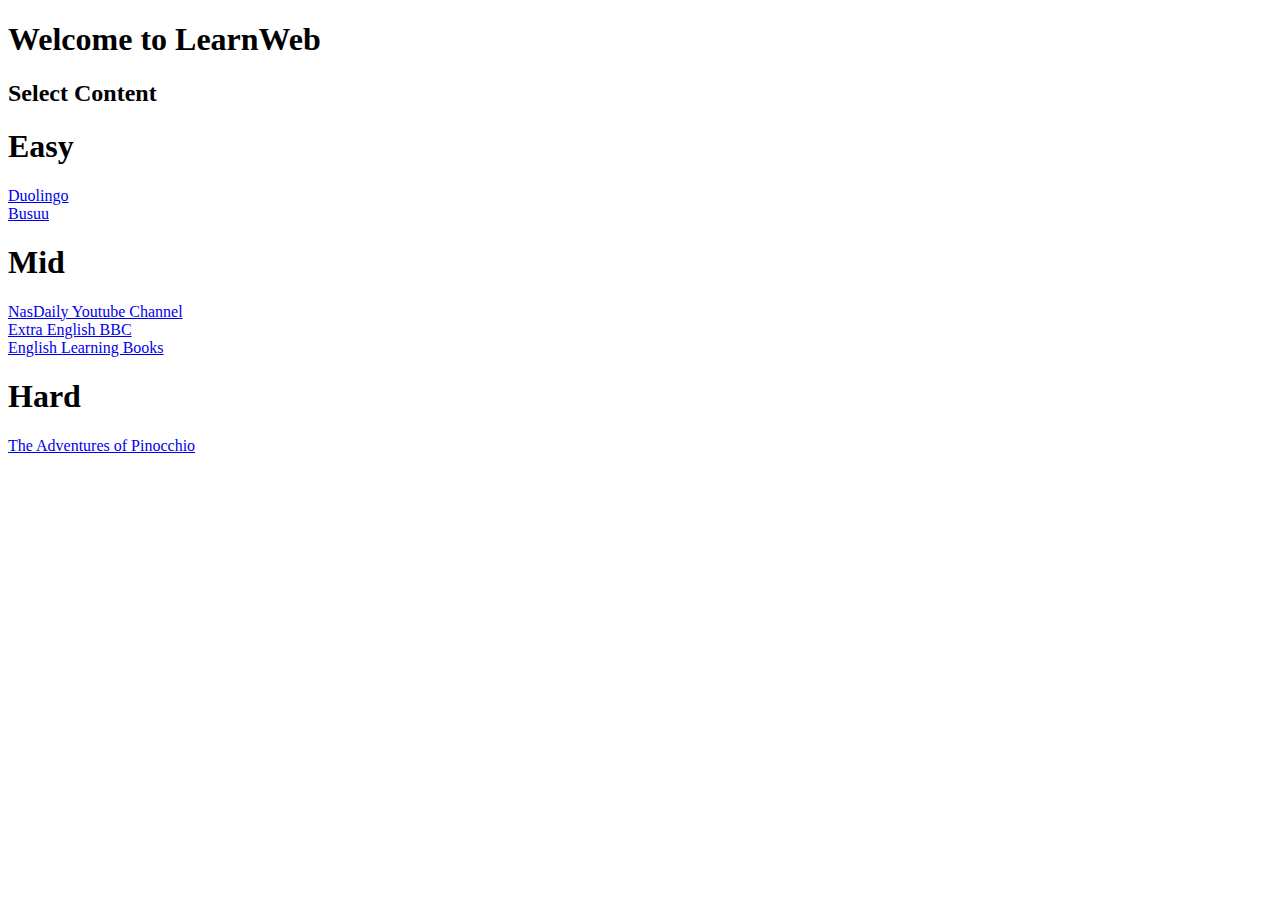
==== content/en/index.html @ 24a1ac9b "test" ====
<!DOCTYPE html>
<html>
    <head>
        <meta charset="utf-8" />
        <meta name="viewport" content="width=device-width, initial-scale=1.0" />
        <title>Home</title>
        <link rel="stylesheet" href="style.css" />
    </head>
    <body>
        <header class="header">
            <h1 class="header__h1">Welcome to LearnWeb</h1>
        </header>
        <div class="content">
            <h2 class="content__h2">Select Content</h2>
            <div class="content__content">
                <div class="content__content-easy">
                    <h1>Easy</h1>
                    <div>
                        <a target="_blank" href="https://www.duolingo.com">Duolingo</a>
                    </div>
                    <div>
                        <a target="_blank" href="https://www.busuu.com">Busuu</a>
                    </div>
                </div>
                <div class="content__content-mid">
                    <h1>Mid</h1>
                    <div>
                        <a target="_blank" href="https://www.youtube.com/c/NasDaily/videos">NasDaily Youtube Channel</a>
                    </div>
                    <div>
                        <a target="_blank" href="https://www.youtube.com/playlist?list=PLdYSWqTrWP2jyqWIdjsATbrb11uN_BMrF">Extra English BBC</a>
                    </div>
                    <div>
                        <a target="_blank" href="https://drive.google.com/drive/folders/10IEnNPsqS3DLzo-8CE5KuPQgo1N1l7-w">English Learning Books</a>
                    </div>
                </div>
                <div class="content__content-Hard">
                    <h1>Hard</h1>
                    <div>
                        <a target="_blank" href="hard/Pinocchio/index.html">The Adventures of Pinocchio</a>
                    </div>
                </div>
            </div>
        </div>
    </body>
</html>
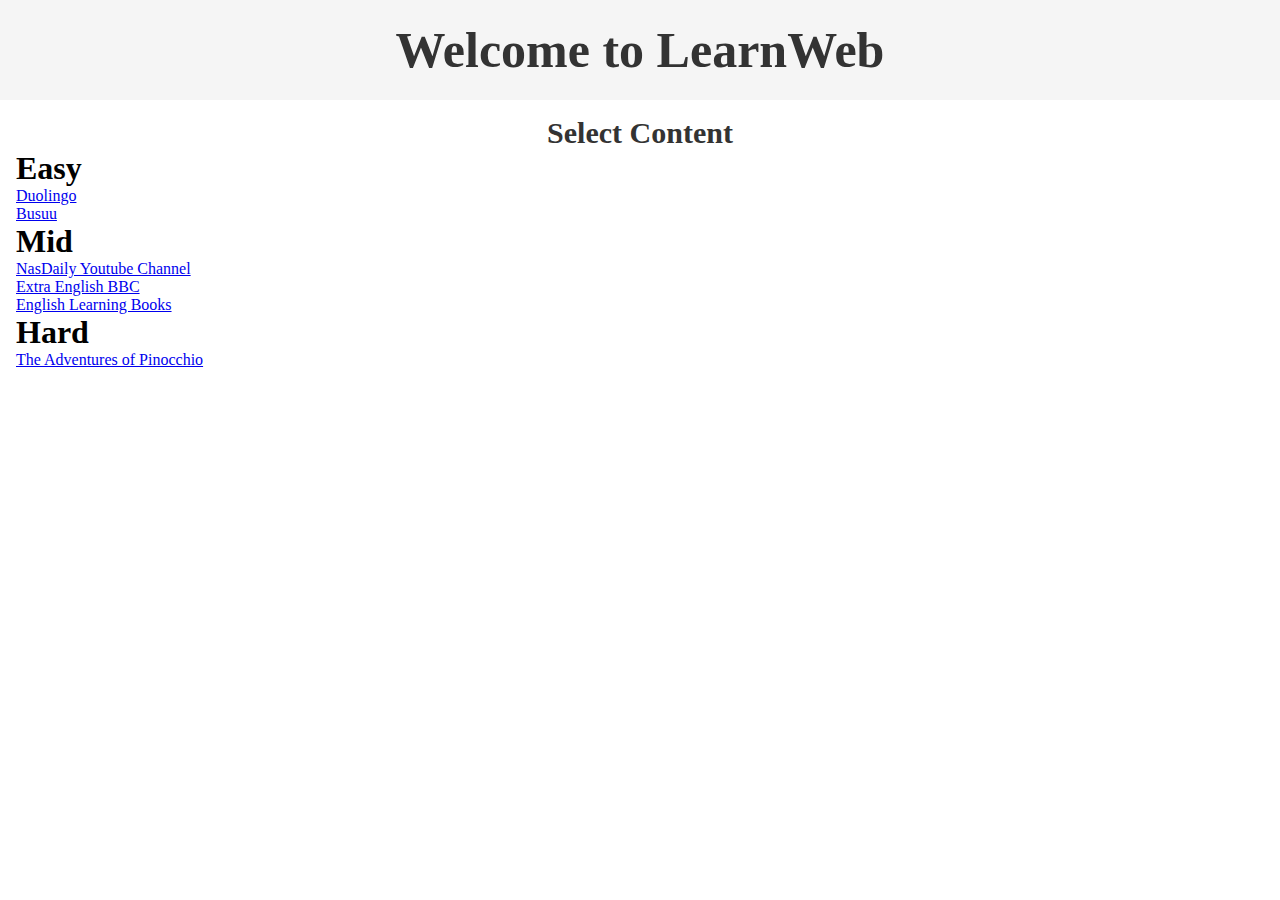
==== commit cd63166b: "some css" ====
--- a/content/en/index.html
+++ b/content/en/index.html
@@ -4,7 +4,7 @@
         <meta charset="utf-8" />
         <meta name="viewport" content="width=device-width, initial-scale=1.0" />
         <title>Home</title>
-        <link rel="stylesheet" href="style.css" />
+        <link rel="stylesheet" href="../../style.css" />
     </head>
     <body>
         <header class="header">
--- a/style.css
+++ b/style.css
@@ -0,0 +1,54 @@
+* {
+    margin: 0;
+    padding: 0;
+}
+.header {
+    width: 100%;
+    line-height: 100px;
+    background-color: #f5f5f5;
+    text-align: center;
+}
+.header__h1 {
+    font-size: 50px;
+    color: #333;
+}
+.content {
+    padding: 1rem;
+}
+.content__h2 {
+    font-size: 30px;
+    color: #333;
+    text-align: center;
+}
+.content__courses{
+    display: flex;
+    flex-wrap: wrap;
+    justify-content: center;
+    margin-top: 1rem;
+}
+.content__courses-ul {
+    list-style: none;
+    padding: 0;
+    margin: 0;
+}
+.content__courses-ul-li {
+    width: 10rem;
+    height: 2.6rem;
+    margin: 1rem;
+    background-color: #f5f5f5;
+    border-radius: 10px;
+    box-shadow: 0 0 10px #333;
+    display: flex;
+    flex-direction: column;
+    justify-content: center;
+    align-items: center;
+}
+.content__courses-ul-li:hover {
+    background-color: #bbbbbb;
+    transition: all 0.5s;
+}
+.content__courses-ul-li-a {
+    text-decoration: none;
+    color: #333;
+    font-size: 20px;
+}